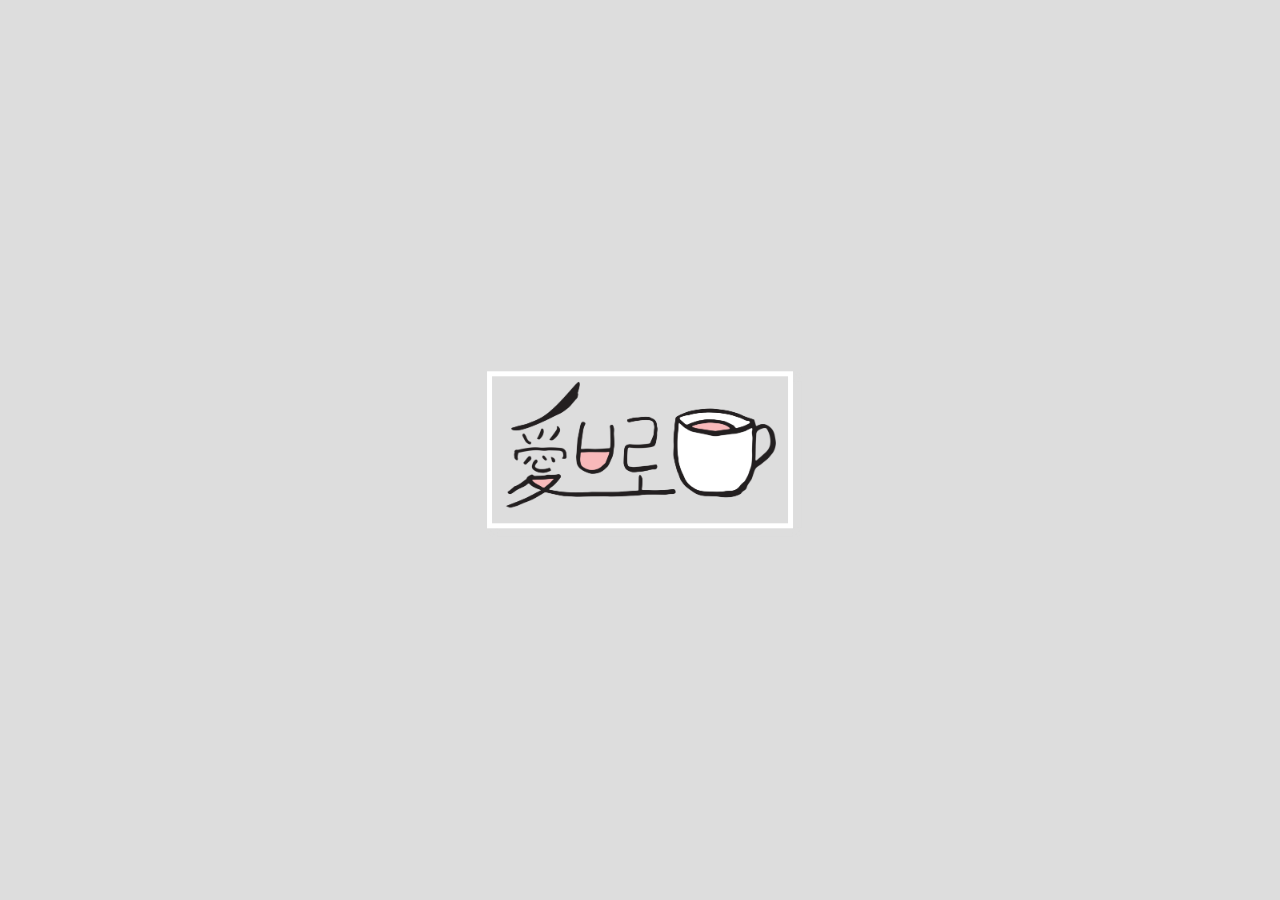
==== index.html @ 9ed5ecfa "Add files via upload" ====
<!DOCTYPE html>
<html lang="ko">
<head>
    <meta charset="UTF-8">
    <meta http-equiv="X-UA-Compatible" content="IE=edge">
    <meta name="viewport" content="width=device-width, initial-scale=1.0">
    <title>Cafe 愛브로, 너와 나의 아지트</title>
    <link rel="shoutcut icon" href="logo_round.png" />
    <link rel="stylesheet" href="./css/style.css">
    <script src="./js/jquery-1.11.3.js"></script>
    <script src="./js/jquery.innerfade.js"></script>
    <script>
        //페이드인아웃-플러그인
        $(function(){
            // inner-fade 라는 클래스가 들어가있는 이미지들을
            // 페이드로 2초동안 돌려라!!
            $('.inner-fade').innerfade ({
                animationtype:'fade',
                timeout:1000 // 1초
            });
        });
    </script>
</head>
<body>
    <!-- #slide>ul.inner-fade>li*5>a>img -->
    <div id="slide">
        <ul class="inner-fade">
            <li><a href="#"><img src="./images/01.png" alt="01"></a></li>
            <li><a href="#"><img src="./images/02.png" alt="02"></a></li>
        </ul>
    </div>

</body>
</html>
---- css/style.css ----
@charset "UTF-8";

/* *→ 전체선택자 */
*{margin: 0;padding: 0;}
body {background: #ddd;}
ul,li {margin: 0;padding:0; list-style: none;}
#slide {position: absolute;
    top: 50%;
    left: 50%;
    transform: translate(-50%, -50%);
    width: 600px;height: 444px;
    border:5px solid #fff;
    box-shadow: 5px 5px 5px #ddd;
    width: 295.95px;height: 147.4px;
    border:5px solid #fff;
    box-shadow: 5px 5px 5px #ddd;
}
img {width: 295.95px; height: 147.4px;}
/* poa >> position: absolute;  */
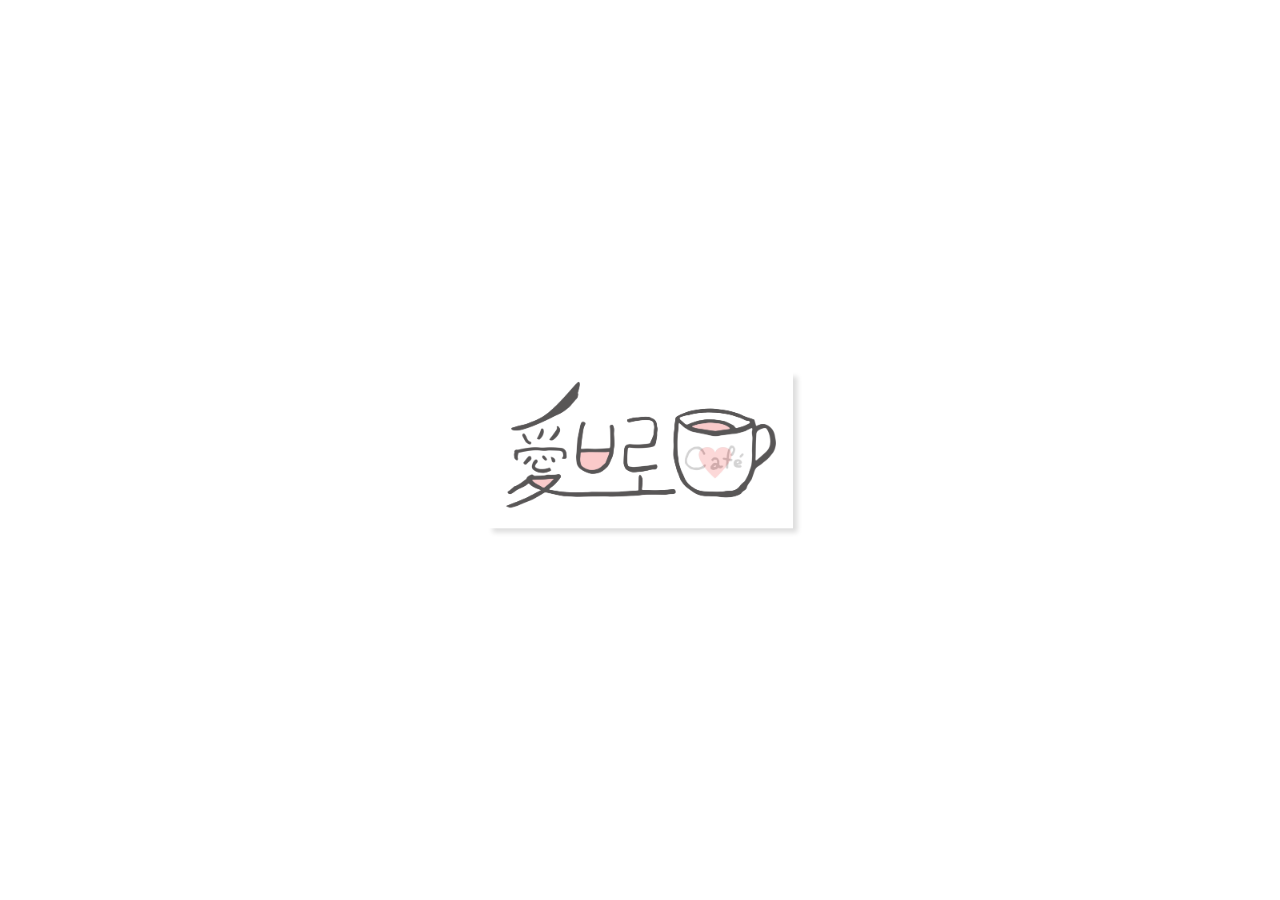
==== commit 39aedd05: "Add files via upload" ====
--- a/index.html
+++ b/index.html
@@ -5,7 +5,7 @@
     <meta http-equiv="X-UA-Compatible" content="IE=edge">
     <meta name="viewport" content="width=device-width, initial-scale=1.0">
     <title>Cafe 愛브로, 너와 나의 아지트</title>
-    <link rel="shoutcut icon" href="logo_round.png" />
+    <link rel="shoutcut icon" href="./images/logo_round.png" />
     <link rel="stylesheet" href="./css/style.css">
     <script src="./js/jquery-1.11.3.js"></script>
     <script src="./js/jquery.innerfade.js"></script>
@@ -16,17 +16,25 @@
             // 페이드로 2초동안 돌려라!!
             $('.inner-fade').innerfade ({
                 animationtype:'fade',
-                timeout:1000 // 1초
+                timeout:500 // 0.5초
             });
         });
     </script>
+    <style>
+         body {
+            background: #fff;
+        }
+    </style>
 </head>
 <body>
+
     <!-- #slide>ul.inner-fade>li*5>a>img -->
     <div id="slide">
         <ul class="inner-fade">
-            <li><a href="#"><img src="./images/01.png" alt="01"></a></li>
-            <li><a href="#"><img src="./images/02.png" alt="02"></a></li>
+            <li><a href="./linktree.html"><img src="./images/01.png" alt="01"></a></li>
+            <li><a href="./linktree.html"><img src="./images/02.png" alt="02"></a></li>
+            <li><a href="./linktree.html"><img src="./images/03.png" alt="03"></a></li>
+            <li><a href="./linktree.html"><img src="./images/04.png" alt="04"></a></li>
         </ul>
     </div>
 
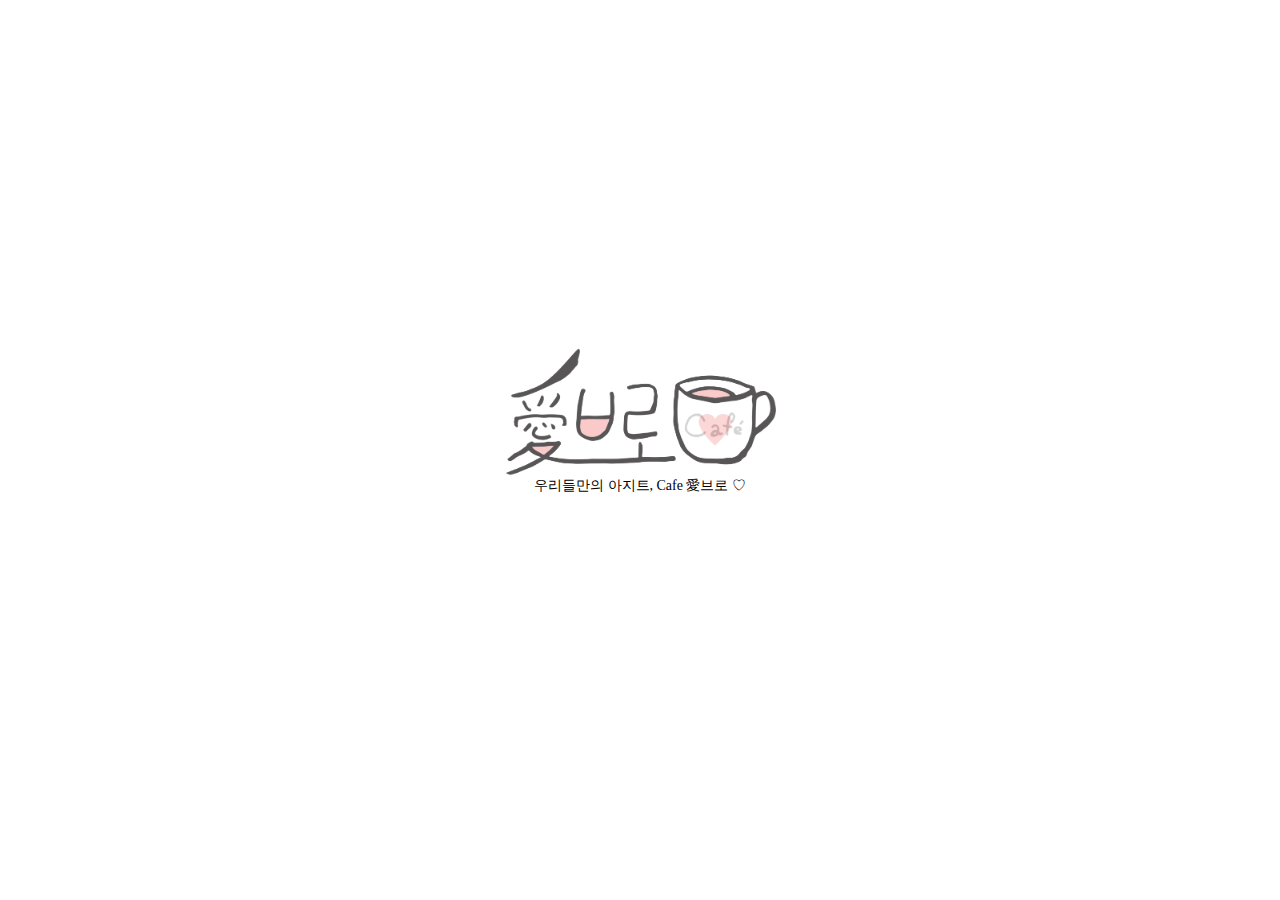
==== commit 2b0604cb: "Add files via upload" ====
--- a/index.html
+++ b/index.html
@@ -36,7 +36,9 @@
             <li><a href="./linktree.html"><img src="./images/03.png" alt="03"></a></li>
             <li><a href="./linktree.html"><img src="./images/04.png" alt="04"></a></li>
         </ul>
+        <div> 우리들만의 아지트, Cafe 愛브로    ♡ </div>
     </div>
+    
 
 </body>
 </html>--- a/css/style.css
+++ b/css/style.css
@@ -2,18 +2,16 @@
 
 /* *→ 전체선택자 */
 *{margin: 0;padding: 0;}
-body {background: #ddd;}
+body {background: #fff; font-size: 14px;
+    text-align:center; line-height: 400px;
+    }
 ul,li {margin: 0;padding:0; list-style: none;}
 #slide {position: absolute;
-    top: 50%;
+    top: 40%;
     left: 50%;
     transform: translate(-50%, -50%);
     width: 600px;height: 444px;
-    border:5px solid #fff;
-    box-shadow: 5px 5px 5px #ddd;
     width: 295.95px;height: 147.4px;
-    border:5px solid #fff;
-    box-shadow: 5px 5px 5px #ddd;
 }
 img {width: 295.95px; height: 147.4px;}
 /* poa >> position: absolute;  */